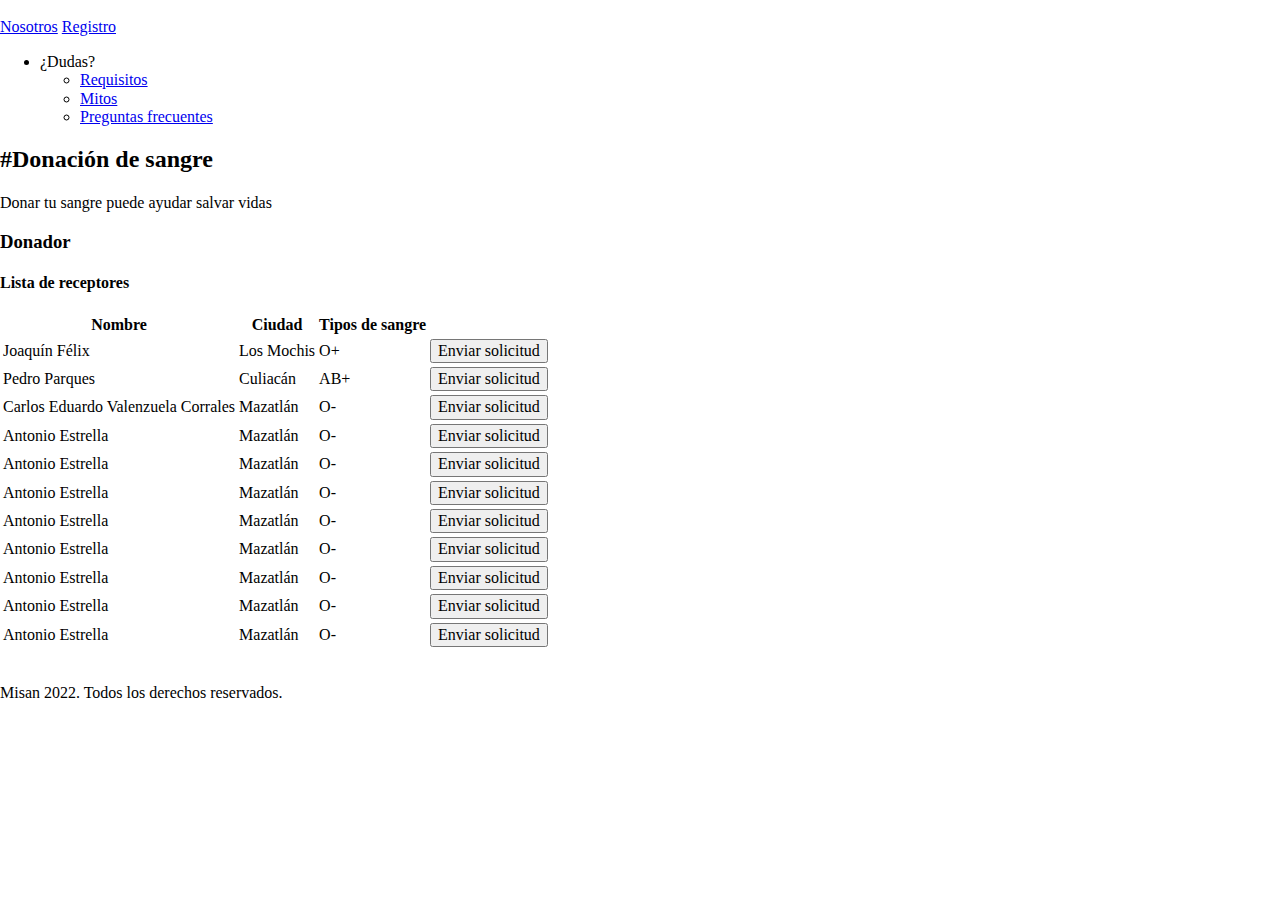
==== MISAN/src/main/resources/templates/donador.html @ d193c375 "Agregado Thymeleaf al proyecto y las vistas" ====
<!DOCTYPE html>
<html lang="en">

<head>
  <meta charset="UTF-8">
  <meta http-equiv="X-UA-Compatible" content="IE=edge">
  <meta name="viewport" content="width=device-width, initial-scale=1.0">
  <meta name="description" content="Página web de blog de café">
  <title>Misan</title>

  <!--prefetch: sirve para precargar páginas-->
  <link rel="prefetch" href="nosotros.html" as="document">

  <!--Preload: sirve para precargar elementos que consideremos esenciales-->
  <link rel="preload" href="../static/css/normalize.css" as="style">
  <link rel="stylesheet" href="../static/css/normalize.css">

  <link rel="preload" href="https://fonts.googleapis.com/css2?family=Open+Sans&family=PT+Sans:wght@400;700&display=swap"
    crossorigin="crossorigin" as="font">
  <link href="https://fonts.googleapis.com/css2?family=Open+Sans&family=PT+Sans:wght@400;700&display=swap"
    rel="stylesheet">

  <link rel="preload" href="css/styles.css" as="style">
  <link rel="stylesheet" href="css/styles.css">
  <link rel="stylesheet" type="text/css" href="https://cdn.datatables.net/1.12.1/css/jquery.dataTables.min.css">



</head>

<body>
  <header class="header">

    <div class="contenedor">
      <div class="barra">
        <a class="logo" href="index.html">
          <img src="img/Logo.PNG" alt="" height="70px">
        </a>

        <nav class="navegacion">

          <a class="navegacion__enlace" href="nosotros.html">Nosotros</a>

          <a class="navegacion__enlace" href="registro.html">Registro</a>
          <ul>
            <li><label class="navegacion__enlace">¿Dudas?</label>
              <ul>
                <li><a href="requisitos.html">Requisitos</a></li>
                <li><a href="mitos.html">Mitos</a></li>
                <li><a href="pf.html">Preguntas frecuentes</a></li>
              </ul>
            </li>
          </ul>

        </nav>
      </div>
    </div>
  </header>
  <div class="bg-img">
    <div class="overlay">
      <div class="header__texto">
        <h2 class="no-margin h2-espacio">#Donación de sangre</h2>
        <p class="no-margin">Donar tu sangre puede ayudar salvar vidas</p>
      </div>
    </div>
  </div>

  <main class="contenedor">
    <h3>Donador</h3>


    <h4>Lista de receptores</h4>

    <div class="contenedor-receptores">

      <table id="myTable" class="hover row-border">
        <thead>
          <tr>
            <th><strong>Nombre</strong></th>
            <th><strong>Ciudad</strong></th>
            <th><strong>Tipos de sangre</strong></th>
            <th></th>
        </thead>
        </tr>
        <tbody>
          <tr>
            <td>Joaquín Félix</td>
            <td>Los Mochis</td>
            <td> O+</td>
            <td> <input class="boton boton--primario" type="button" value="Enviar solicitud"> </td>
          </tr>

          <tr>
            <td>Pedro Parques</td>
            <td>Culiacán</td>
            <td>AB+</td>
            <td> <input class="boton boton--primario" type="button" value="Enviar solicitud"> </td>
          </tr>

          <tr>
            <td>Carlos Eduardo Valenzuela Corrales</td>
            <td>Mazatlán</td>
            <td>O-</td>
            <td> <input class="boton boton--primario" type="button" value="Enviar solicitud"> </td>
          </tr>
          <tr>
            <td>Antonio Estrella</td>
            <td>Mazatlán</td>
            <td>O-</td>
            <td> <input class="boton boton--primario" type="button" value="Enviar solicitud"> </td>
          </tr>
          <tr>
            <td>Antonio Estrella</td>
            <td>Mazatlán</td>
            <td>O-</td>
            <td> <input class="boton boton--primario" type="button" value="Enviar solicitud"> </td>
          </tr>
          <tr>
            <td>Antonio Estrella</td>
            <td>Mazatlán</td>
            <td>O-</td>
            <td> <input class="boton boton--primario" type="button" value="Enviar solicitud"> </td>
          </tr>
          <tr>
            <td>Antonio Estrella</td>
            <td>Mazatlán</td>
            <td>O-</td>
            <td> <input class="boton boton--primario" type="button" value="Enviar solicitud"> </td>
          </tr>
          <tr>
            <td>Antonio Estrella</td>
            <td>Mazatlán</td>
            <td>O-</td>
            <td> <input class="boton boton--primario" type="button" value="Enviar solicitud"> </td>
          </tr>
          <tr>
            <td>Antonio Estrella</td>
            <td>Mazatlán</td>
            <td>O-</td>
            <td> <input class="boton boton--primario" type="button" value="Enviar solicitud"> </td>
          </tr>
          <tr>
            <td>Antonio Estrella</td>
            <td>Mazatlán</td>
            <td>O-</td>
            <td> <input class="boton boton--primario" type="button" value="Enviar solicitud"> </td>
          </tr>
          <tr>
            <td>Antonio Estrella</td>
            <td>Mazatlán</td>
            <td>O-</td>
            <td> <input class="boton boton--primario" type="button" value="Enviar solicitud"> </td>
          </tr>
        </tbody>
      </table>


    </div>
  </main>

  <footer class="footer">
    <div class="contenedor">
      <div class="barra-inferior">

        <a class="logo" href="index.html">
          <img src="img/Logo.PNG" alt="" height="70px">
        </a>

        <p>Misan 2022. Todos los derechos reservados.</p>

      </div>
    </div>
  </footer>

  <script src="js/modernizr.js"></script>
  <script src="https://code.jquery.com/jquery-3.5.1.js" integrity="sha256-QWo7LDvxbWT2tbbQ97B53yJnYU3WhH/C8ycbRAkjPDc="
    crossorigin="anonymous"></script>

  <script type="text/javascript" charset="utf8"
    src="https://cdn.datatables.net/1.12.1/js/jquery.dataTables.min.js"></script>

  <script src="js/funcionTabla.js">

  </script>
</body>

</html>
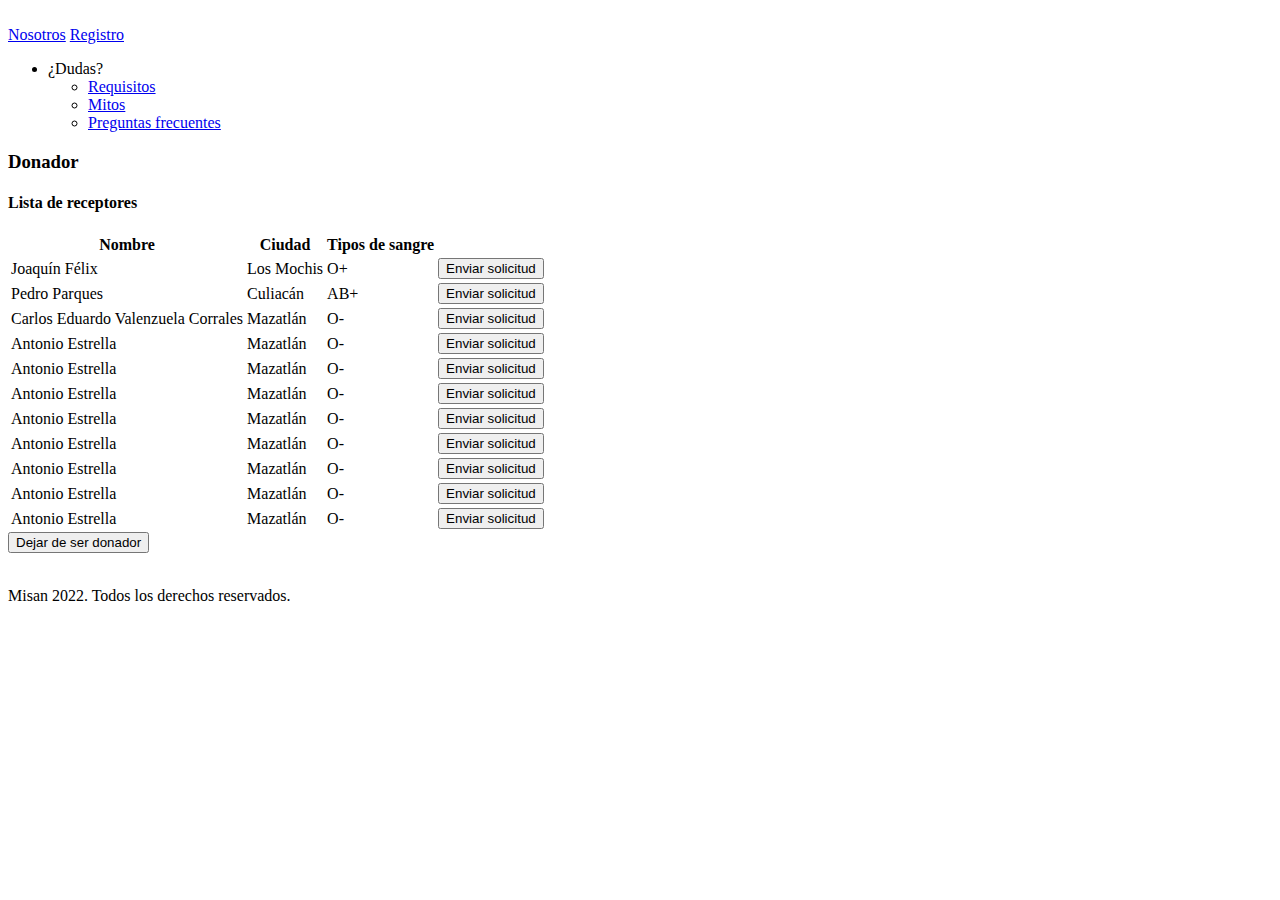
==== commit f70827ba: "Agregada la funcionalidad de registrarse como donado y receptor" ====
--- a/MISAN/src/main/resources/templates/donador.html
+++ b/MISAN/src/main/resources/templates/donador.html
@@ -12,8 +12,8 @@
   <link rel="prefetch" href="nosotros.html" as="document">
 
   <!--Preload: sirve para precargar elementos que consideremos esenciales-->
-  <link rel="preload" href="../static/css/normalize.css" as="style">
-  <link rel="stylesheet" href="../static/css/normalize.css">
+  <link rel="preload" href="css/normalize.css" as="style">
+  <link rel="stylesheet" href="css/normalize.css">
 
   <link rel="preload" href="https://fonts.googleapis.com/css2?family=Open+Sans&family=PT+Sans:wght@400;700&display=swap"
     crossorigin="crossorigin" as="font">
@@ -30,7 +30,7 @@
 
 <body>
   <header class="header">
-
+	<input th:value="${#authentication.name}" type="hidden" id="nombre-usuario">
     <div class="contenedor">
       <div class="barra">
         <a class="logo" href="index.html">
@@ -56,14 +56,6 @@
       </div>
     </div>
   </header>
-  <div class="bg-img">
-    <div class="overlay">
-      <div class="header__texto">
-        <h2 class="no-margin h2-espacio">#Donación de sangre</h2>
-        <p class="no-margin">Donar tu sangre puede ayudar salvar vidas</p>
-      </div>
-    </div>
-  </div>
 
   <main class="contenedor">
     <h3>Donador</h3>
@@ -156,6 +148,7 @@
 
 
     </div>
+    <div><input type="button" class="boton boton--primario" value="Dejar de ser donador" onclick="dejarDeSerDonador()"><div>
   </main>
 
   <footer class="footer">
@@ -178,7 +171,7 @@
 
   <script type="text/javascript" charset="utf8"
     src="https://cdn.datatables.net/1.12.1/js/jquery.dataTables.min.js"></script>
-
+	<script src="js/funcionDonador.js"></script>
   <script src="js/funcionTabla.js">
 
   </script>
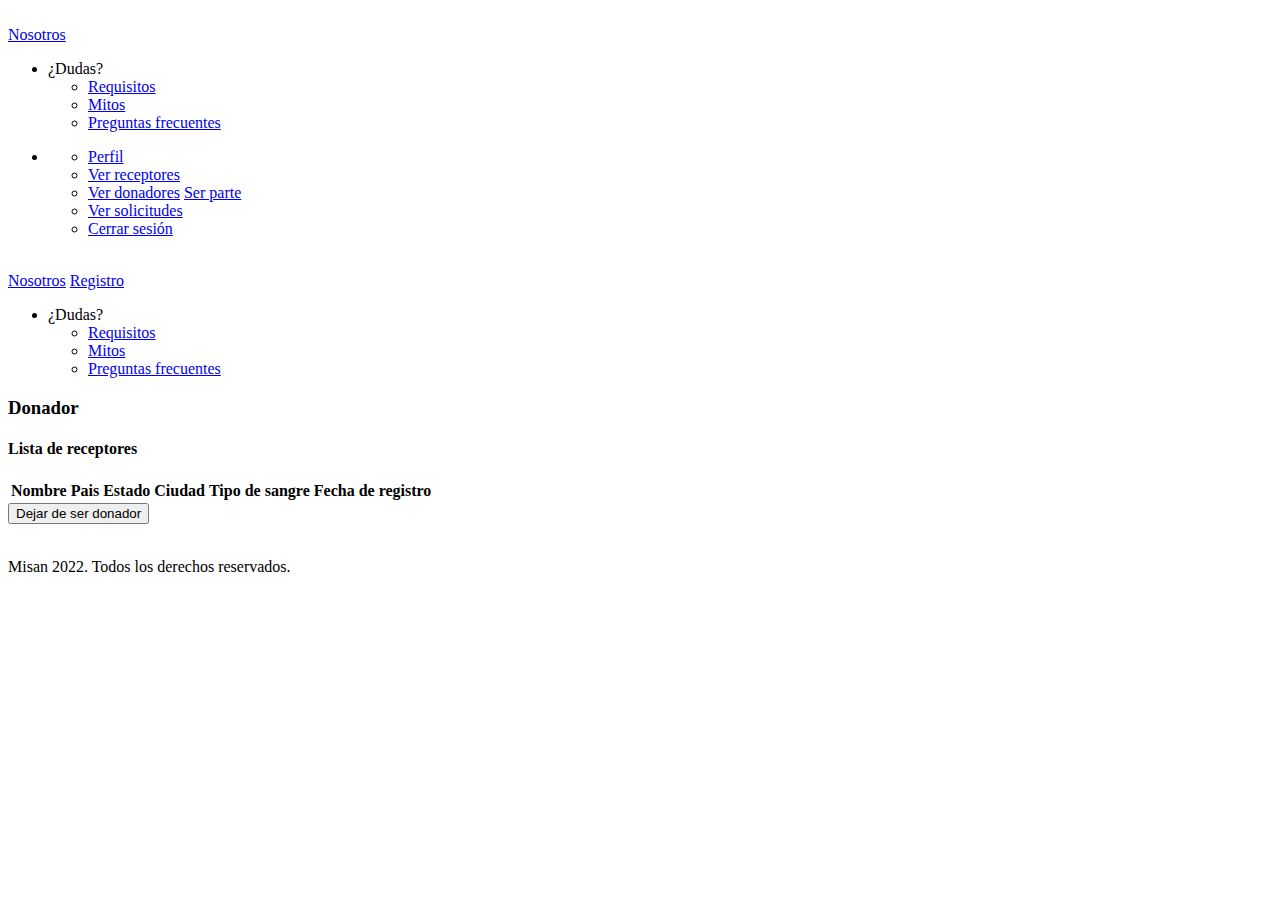
==== commit bea398b4: "Funciones de envió de solicitudes y aceptar solicitudes." ====
--- a/MISAN/src/main/resources/templates/donador.html
+++ b/MISAN/src/main/resources/templates/donador.html
@@ -8,53 +8,89 @@
   <meta name="description" content="Página web de blog de café">
   <title>Misan</title>
 
-  <!--prefetch: sirve para precargar páginas-->
-  <link rel="prefetch" href="nosotros.html" as="document">
-
   <!--Preload: sirve para precargar elementos que consideremos esenciales-->
   <link rel="preload" href="css/normalize.css" as="style">
   <link rel="stylesheet" href="css/normalize.css">
 
-  <link rel="preload" href="https://fonts.googleapis.com/css2?family=Open+Sans&family=PT+Sans:wght@400;700&display=swap"
-    crossorigin="crossorigin" as="font">
   <link href="https://fonts.googleapis.com/css2?family=Open+Sans&family=PT+Sans:wght@400;700&display=swap"
     rel="stylesheet">
-
+	<link rel="preload" href="js/funcionDonador.js" as="script">
   <link rel="preload" href="css/styles.css" as="style">
   <link rel="stylesheet" href="css/styles.css">
   <link rel="stylesheet" type="text/css" href="https://cdn.datatables.net/1.12.1/css/jquery.dataTables.min.css">
-
+	 <script src="https://kit.fontawesome.com/498b4e748b.js" crossorigin="anonymous"></script>
 
 
 </head>
 
-<body>
+<body onload="obtenerReceptores()">
   <header class="header">
 	<input th:value="${#authentication.name}" type="hidden" id="nombre-usuario">
-    <div class="contenedor">
-      <div class="barra">
-        <a class="logo" href="index.html">
-          <img src="img/Logo.PNG" alt="" height="70px">
-        </a>
+    <div class="contenedor" sec:authorize="isAuthenticated()">
+            <div class="barra">
+                <a class="logo" href="/">
+                 <img src="img/Logo.PNG" alt="" height="70px">
+                </a>
 
-        <nav class="navegacion">
+                <nav class="navegacion">
+                  
+                        <a class="navegacion__enlace" href="nosotros">Nosotros</a>
+                       
+                     <ul>
+                        <li><label class="navegacion__enlace" >¿Dudas?</label>
+                            <ul>
+                  
+                                <li><a href="requisitos">Requisitos</a></li>
+                                <li><a href="mitos">Mitos</a></li>
+                                <li><a href="pf">Preguntas frecuentes</a></li>
+                            </ul>
+                        </li>
+                    </ul>
 
-          <a class="navegacion__enlace" href="nosotros.html">Nosotros</a>
+                   
+                    <ul>
+                        <li> <i class="fa-solid fa-circle-user"></i>
+                            <ul>
+                                <li><a href="#">Perfil</a></li>
+                                <li>
+                                	<a th:if="${#authorization.expression('hasRole(''DONADOR'')')}" href="donador">Ver receptores</a>
+                              
+                                </li>
+                              	<li th:unless="${#authorization.expression('hasRole(''DONADOR'')')}">
+                              		<a th:if="${#authorization.expression('hasRole(''RECEPTOR'')')}" href="receptor">Ver donadores</a>
+                              		<a th:unless="${#authorization.expression('hasRole(''RECEPTOR'')')}" href="ser">Ser parte</a>
+                              	</li>
+                                <li><a href="solicitudes">Ver solicitudes</a></li>
+                                <li><a href="logout">Cerrar sesión</a></li>
+                            </ul>
+                        </li>
+                    </ul>
+                </nav>
+            </div>  
+        </div>
+        <div class="contenedor" sec:authorize="isAnonymous()">
+            <div class="barra">
+                <a class="logo" href="/">
+                 <img src="img/Logo.PNG" alt="" height="70px">
+                </a>
 
-          <a class="navegacion__enlace" href="registro.html">Registro</a>
-          <ul>
-            <li><label class="navegacion__enlace">¿Dudas?</label>
-              <ul>
-                <li><a href="requisitos.html">Requisitos</a></li>
-                <li><a href="mitos.html">Mitos</a></li>
-                <li><a href="pf.html">Preguntas frecuentes</a></li>
-              </ul>
-            </li>
-          </ul>
-
-        </nav>
-      </div>
-    </div>
+                <nav class="navegacion">
+                  
+                        <a class="navegacion__enlace" href="nosotros">Nosotros</a>
+                       
+                        <a class="navegacion__enlace" href="registro">Registro</a>
+                     <ul>
+                        <li><label class="navegacion__enlace" >¿Dudas?</label>
+                            <ul>
+                                <li><a href="requisitos">Requisitos</a></li>
+                                <li><a href="mitos">Mitos</a></li>
+                                <li><a href="pf">Preguntas frecuentes</a></li>
+                            </ul>
+                        </li>
+                    </ul>
+                </nav>
+            </div>  
+        </div>
   </header>
 
   <main class="contenedor">
@@ -66,84 +102,21 @@
     <div class="contenedor-receptores">
 
       <table id="myTable" class="hover row-border">
-        <thead>
+		<thead>
           <tr>
             <th><strong>Nombre</strong></th>
+            <th><strong>Pais</strong></th>
+            <th><strong>Estado</strong></th>
             <th><strong>Ciudad</strong></th>
-            <th><strong>Tipos de sangre</strong></th>
+            <th><strong>Tipo de sangre</strong></th>
+            <th><string>Fecha de registro</string></th>
             <th></th>
+          </tr>
         </thead>
-        </tr>
-        <tbody>
-          <tr>
-            <td>Joaquín Félix</td>
-            <td>Los Mochis</td>
-            <td> O+</td>
-            <td> <input class="boton boton--primario" type="button" value="Enviar solicitud"> </td>
-          </tr>
-
-          <tr>
-            <td>Pedro Parques</td>
-            <td>Culiacán</td>
-            <td>AB+</td>
-            <td> <input class="boton boton--primario" type="button" value="Enviar solicitud"> </td>
-          </tr>
-
-          <tr>
-            <td>Carlos Eduardo Valenzuela Corrales</td>
-            <td>Mazatlán</td>
-            <td>O-</td>
-            <td> <input class="boton boton--primario" type="button" value="Enviar solicitud"> </td>
-          </tr>
-          <tr>
-            <td>Antonio Estrella</td>
-            <td>Mazatlán</td>
-            <td>O-</td>
-            <td> <input class="boton boton--primario" type="button" value="Enviar solicitud"> </td>
-          </tr>
-          <tr>
-            <td>Antonio Estrella</td>
-            <td>Mazatlán</td>
-            <td>O-</td>
-            <td> <input class="boton boton--primario" type="button" value="Enviar solicitud"> </td>
-          </tr>
-          <tr>
-            <td>Antonio Estrella</td>
-            <td>Mazatlán</td>
-            <td>O-</td>
-            <td> <input class="boton boton--primario" type="button" value="Enviar solicitud"> </td>
-          </tr>
-          <tr>
-            <td>Antonio Estrella</td>
-            <td>Mazatlán</td>
-            <td>O-</td>
-            <td> <input class="boton boton--primario" type="button" value="Enviar solicitud"> </td>
-          </tr>
-          <tr>
-            <td>Antonio Estrella</td>
-            <td>Mazatlán</td>
-            <td>O-</td>
-            <td> <input class="boton boton--primario" type="button" value="Enviar solicitud"> </td>
-          </tr>
-          <tr>
-            <td>Antonio Estrella</td>
-            <td>Mazatlán</td>
-            <td>O-</td>
-            <td> <input class="boton boton--primario" type="button" value="Enviar solicitud"> </td>
-          </tr>
-          <tr>
-            <td>Antonio Estrella</td>
-            <td>Mazatlán</td>
-            <td>O-</td>
-            <td> <input class="boton boton--primario" type="button" value="Enviar solicitud"> </td>
-          </tr>
-          <tr>
-            <td>Antonio Estrella</td>
-            <td>Mazatlán</td>
-            <td>O-</td>
-            <td> <input class="boton boton--primario" type="button" value="Enviar solicitud"> </td>
-          </tr>
-        </tbody>
+        <tbody id="tbody"></tbody>
+        
+          
+       
       </table>
 
 
@@ -164,17 +137,15 @@
       </div>
     </div>
   </footer>
-
+<script src="js/funcionDonador.js"></script>
   <script src="js/modernizr.js"></script>
   <script src="https://code.jquery.com/jquery-3.5.1.js" integrity="sha256-QWo7LDvxbWT2tbbQ97B53yJnYU3WhH/C8ycbRAkjPDc="
     crossorigin="anonymous"></script>
 
   <script type="text/javascript" charset="utf8"
     src="https://cdn.datatables.net/1.12.1/js/jquery.dataTables.min.js"></script>
-	<script src="js/funcionDonador.js"></script>
-  <script src="js/funcionTabla.js">
-
-  </script>
+	
+ 
 </body>
 
 </html>